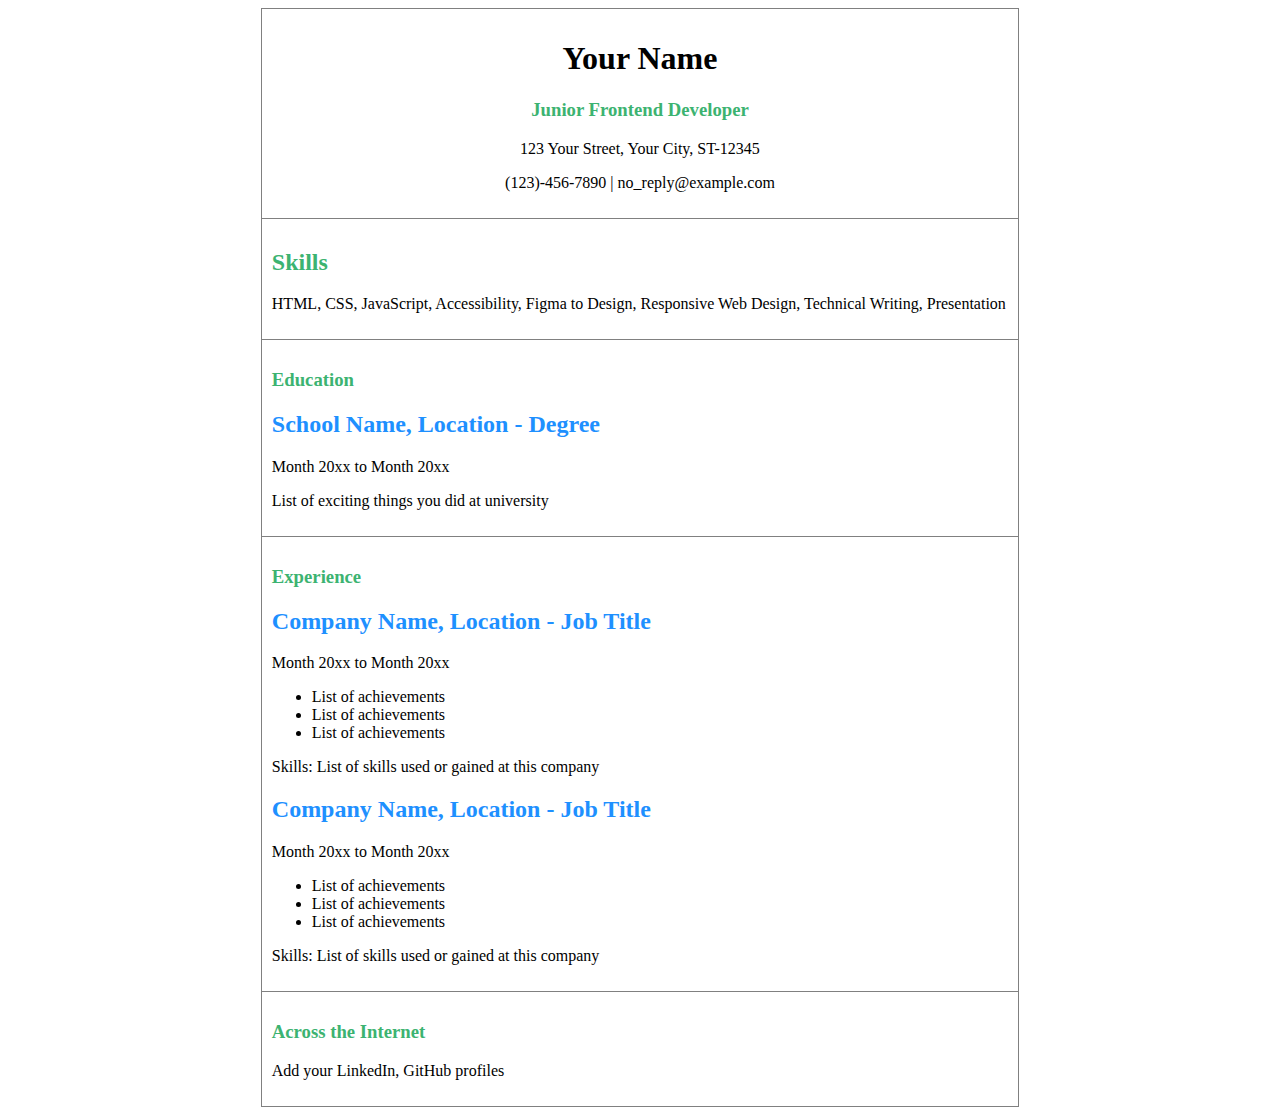
==== index.html @ 2457687a "Initial commit" ====
<!DOCTYPE html>
<html>
<head>
<title>CV</title>
<meta charset="UTF-8">
    <meta name="viewport" content="width=device-width, initial-scale=1.0">
    <title>CV</title>
    <link rel="icon" type="image/png" href="favicon.png">
</head>
<body>

<table align="center" width="60%" border="1" cellpadding="10" cellspacing="0" style="border-collapse: collapse;">
    <tr>
        <td colspan="2">
            <h1 align="center">Your Name</h1>
            <h3 align="center" style="color:mediumseagreen">Junior Frontend Developer</h3>
            <p align="center">123 Your Street, Your City, ST-12345</p>
            <p align="center">(123)-456-7890 | no_reply@example.com</p>
        </td>
    </tr>
    <tr>
        <td colspan="2">
            <h2 style="color:mediumseagreen">Skills</h2>
            <p>HTML, CSS, JavaScript, Accessibility, Figma to Design, Responsive Web Design, Technical Writing, Presentation</p>
        </td>
    </tr>
    <tr>
        <td colspan="2">
            <h3 style="color:mediumseagreen">Education</h3>
            <h2 style="color:dodgerblue">School Name, Location - Degree</h2>
            <p>Month 20xx to Month 20xx</p>
            <p>List of exciting things you did at university</p>
        </td>
    </tr>
    <tr>
        <td colspan="2">
            <h3 style="color:mediumseagreen">Experience</h3>
            <h2 style="color:dodgerblue">Company Name, Location - Job Title</h2>
            <p>Month 20xx to Month 20xx</p>
            <ul>
                <li>List of achievements</li>
                <li>List of achievements</li>
                <li>List of achievements</li>
            </ul>
            <p>Skills: List of skills used or gained at this company</p>
            
            <h2 style="color:dodgerblue">Company Name, Location - Job Title</h2>
            <p>Month 20xx to Month 20xx</p>
            <ul>
                <li>List of achievements</li>
                <li>List of achievements</li>
                <li>List of achievements</li>
            </ul>
            <p>Skills: List of skills used or gained at this company</p>
        </td>
    </tr>
    <tr>
        <td colspan="2">
            <h3 style="color:mediumseagreen;">Across the Internet</h3>
            <p>Add your LinkedIn, GitHub profiles</p>
        </td>
    </tr>
</table>

</body>
</html>
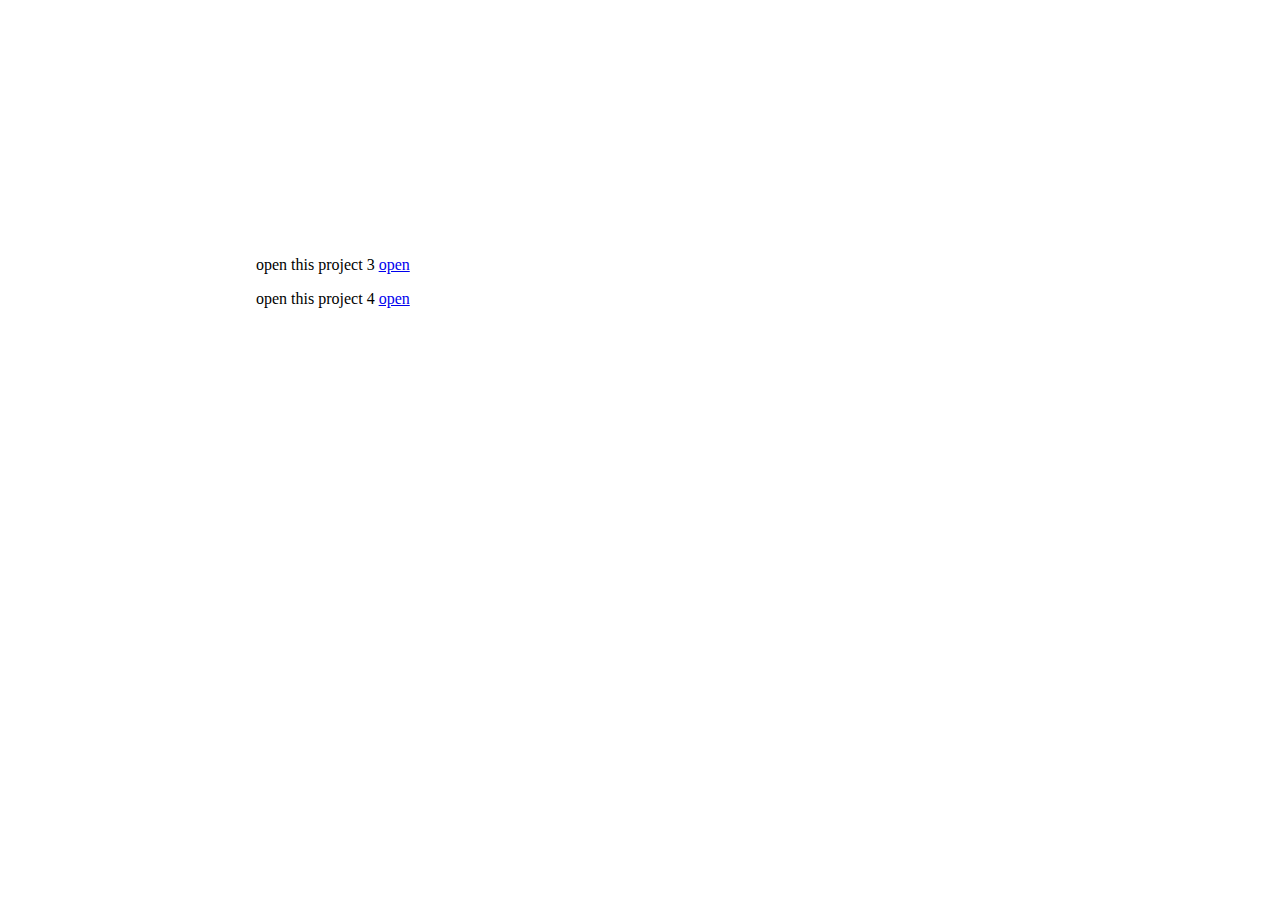
==== commit 64759ae7: "hello" ====
--- a/index.html
+++ b/index.html
@@ -1,66 +1,22 @@
 <!DOCTYPE html>
-<html>
 <head>
-<title>CV</title>
+<title>WEB DEVELOPMET PROJECTS</title>
 <meta charset="UTF-8">
-    <meta name="viewport" content="width=device-width, initial-scale=1.0">
-    <title>CV</title>
-    <link rel="icon" type="image/png" href="favicon.png">
+
+<meta name="viewport" content="width=device-width, initial-scale=1.0">
+
+<meta name="description" content="SINGLE PAGE CV">
+
+<meta name="keywords" content="HTML, Web Development, Learning">
+<style>
+    body{
+        margin: 20%;
+
+    }
+</style>
 </head>
 <body>
-
-<table align="center" width="60%" border="1" cellpadding="10" cellspacing="0" style="border-collapse: collapse;">
-    <tr>
-        <td colspan="2">
-            <h1 align="center">Your Name</h1>
-            <h3 align="center" style="color:mediumseagreen">Junior Frontend Developer</h3>
-            <p align="center">123 Your Street, Your City, ST-12345</p>
-            <p align="center">(123)-456-7890 | no_reply@example.com</p>
-        </td>
-    </tr>
-    <tr>
-        <td colspan="2">
-            <h2 style="color:mediumseagreen">Skills</h2>
-            <p>HTML, CSS, JavaScript, Accessibility, Figma to Design, Responsive Web Design, Technical Writing, Presentation</p>
-        </td>
-    </tr>
-    <tr>
-        <td colspan="2">
-            <h3 style="color:mediumseagreen">Education</h3>
-            <h2 style="color:dodgerblue">School Name, Location - Degree</h2>
-            <p>Month 20xx to Month 20xx</p>
-            <p>List of exciting things you did at university</p>
-        </td>
-    </tr>
-    <tr>
-        <td colspan="2">
-            <h3 style="color:mediumseagreen">Experience</h3>
-            <h2 style="color:dodgerblue">Company Name, Location - Job Title</h2>
-            <p>Month 20xx to Month 20xx</p>
-            <ul>
-                <li>List of achievements</li>
-                <li>List of achievements</li>
-                <li>List of achievements</li>
-            </ul>
-            <p>Skills: List of skills used or gained at this company</p>
-            
-            <h2 style="color:dodgerblue">Company Name, Location - Job Title</h2>
-            <p>Month 20xx to Month 20xx</p>
-            <ul>
-                <li>List of achievements</li>
-                <li>List of achievements</li>
-                <li>List of achievements</li>
-            </ul>
-            <p>Skills: List of skills used or gained at this company</p>
-        </td>
-    </tr>
-    <tr>
-        <td colspan="2">
-            <h3 style="color:mediumseagreen;">Across the Internet</h3>
-            <p>Add your LinkedIn, GitHub profiles</p>
-        </td>
-    </tr>
-</table>
-
+    <p>open this project 3 <a href="proj3/index.html">open</a> </p>
+    <p>open this project 4 <a href="proj4/index.html">open</a> </p>
 </body>
-</html>
+</html>